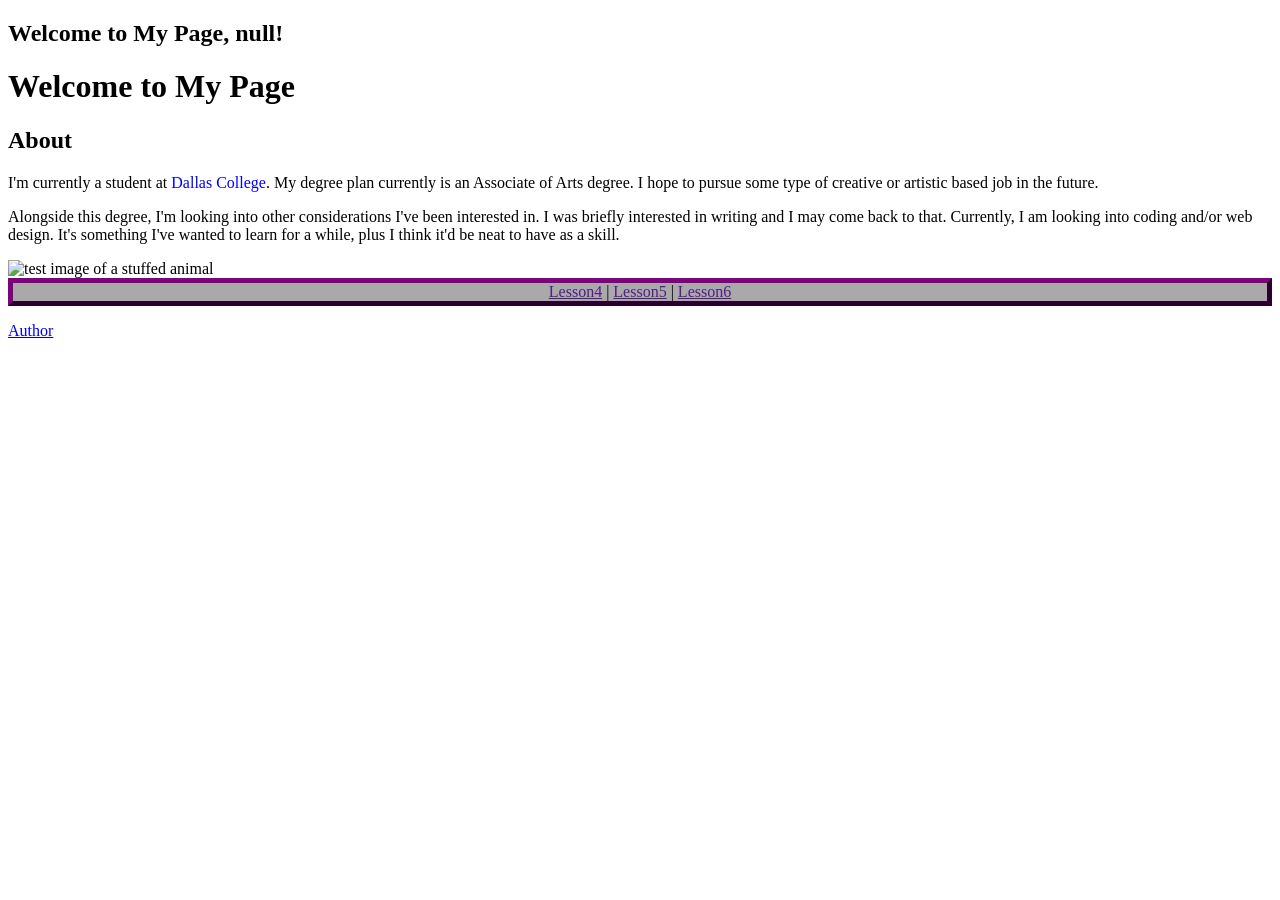
==== index.html @ 7cc861b5 "index" ====
<!DOCTYPE html>
<html lang="en">
  <head>
    <meta charset="UTF-8">
    <meta name="viewport" content="width=device-width, initial-scale=1.0">
    <title>Home Page</title>
    <style>
.myDiv {
  border: 5px outset purple;
  background-color: darkgrey;
  text-align: center;
}
</style>
<link rel="stylesheet" href="mystyle.css">
<script>
var guest = prompt("Welcome! Please enter your name.");
document.write("<h2>Welcome to My Page, " + guest + "!</h2>");
</script>
  </head>
  <body>
    <header>
      <h1 class="center">Welcome to My Page</h1>
    </header>
    <main>
      <section>
        <h2>About</h2>
          <p>I'm currently a student at <span style="color:blue">Dallas College</span>. My degree plan currently is an Associate of Arts degree. I hope to pursue some type of creative or artistic based job in the future.</p>
              <p>Alongside this degree, I'm looking into other considerations I've been interested in. I was briefly interested in writing and I may come back to that. Currently, I am looking into coding and/or web design. It's something I've wanted to learn for a while, plus I think it'd be neat to have as a skill.
          </p>
        <img src="bonplush.png" alt="test image of a stuffed animal">
        <div class="myDiv"><nav>
			<a href="">Lesson4</a> |
			<a href="">Lesson5</a> |
			<a href="">Lesson6</a>
		</nav></div>
      </section>
    </main>
    <footer>
      <p id="footer"><a href="https://github.com/ec2002dotcom">Author</a></p>
    </footer>
  </body>
</html>
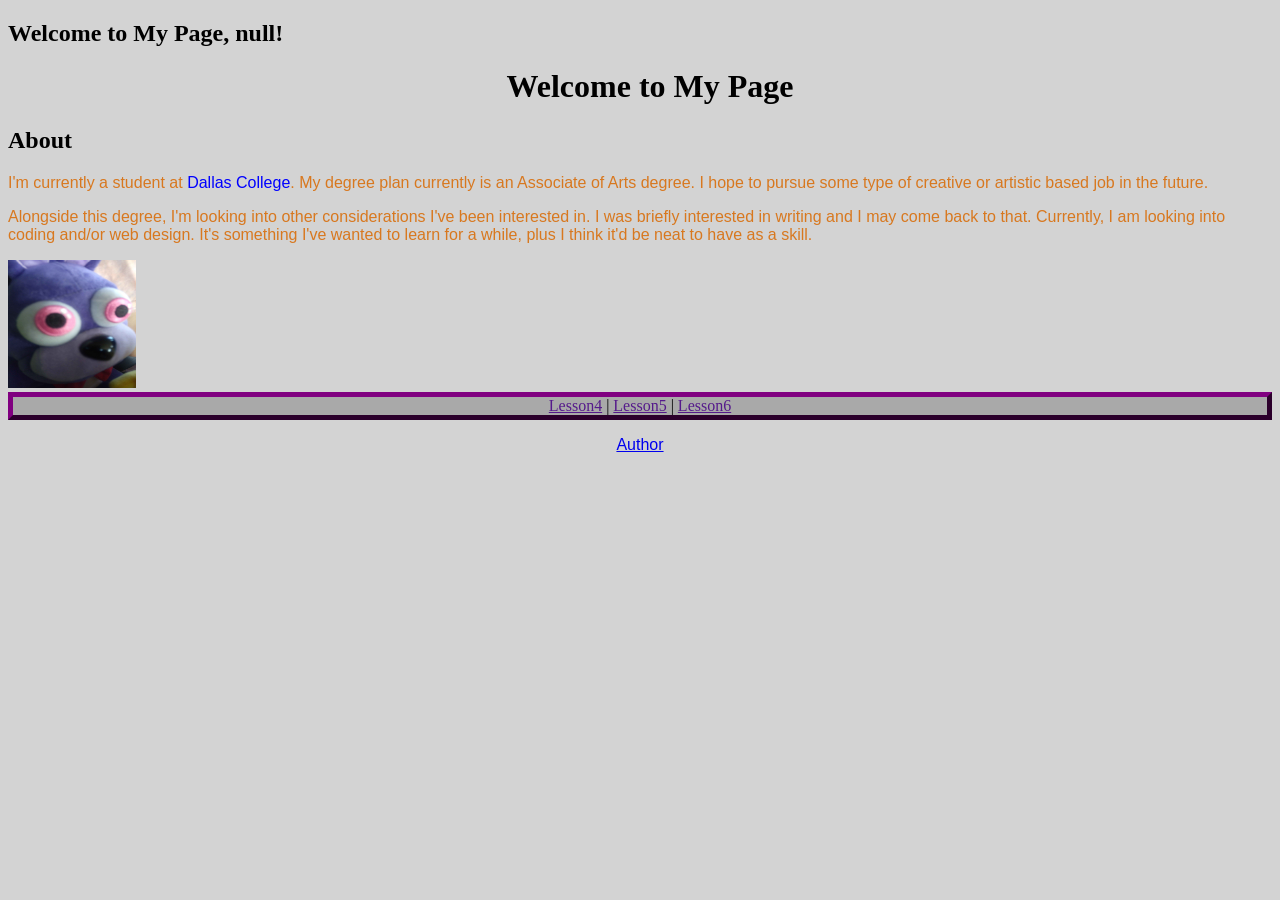
==== commit 3ca4c861: "image" ====
--- a/index.html
+++ b/index.html
@@ -27,7 +27,7 @@
           <p>I'm currently a student at <span style="color:blue">Dallas College</span>. My degree plan currently is an Associate of Arts degree. I hope to pursue some type of creative or artistic based job in the future.</p>
               <p>Alongside this degree, I'm looking into other considerations I've been interested in. I was briefly interested in writing and I may come back to that. Currently, I am looking into coding and/or web design. It's something I've wanted to learn for a while, plus I think it'd be neat to have as a skill.
           </p>
-        <img src="bonplush.png" alt="test image of a stuffed animal">
+        <img src="imgFolder/bonplush.jpg" alt="test image of a stuffed animal" width="128" height="128">
         <div class="myDiv"><nav>
 			<a href="">Lesson4</a> |
 			<a href="">Lesson5</a> |
--- a/mystyle.css
+++ b/mystyle.css
@@ -0,0 +1,19 @@
+body {
+  background-color: lightgrey;
+}
+
+h1 {
+  color: black;
+  margin-left: 20px;
+}
+p {
+    color: #d8781f;
+    font-family: Arial, Helvetica, sans-serif;
+  }
+  .center {
+  text-align: center;
+}
+#footer {
+  text-align: center;
+  color: black;
+}
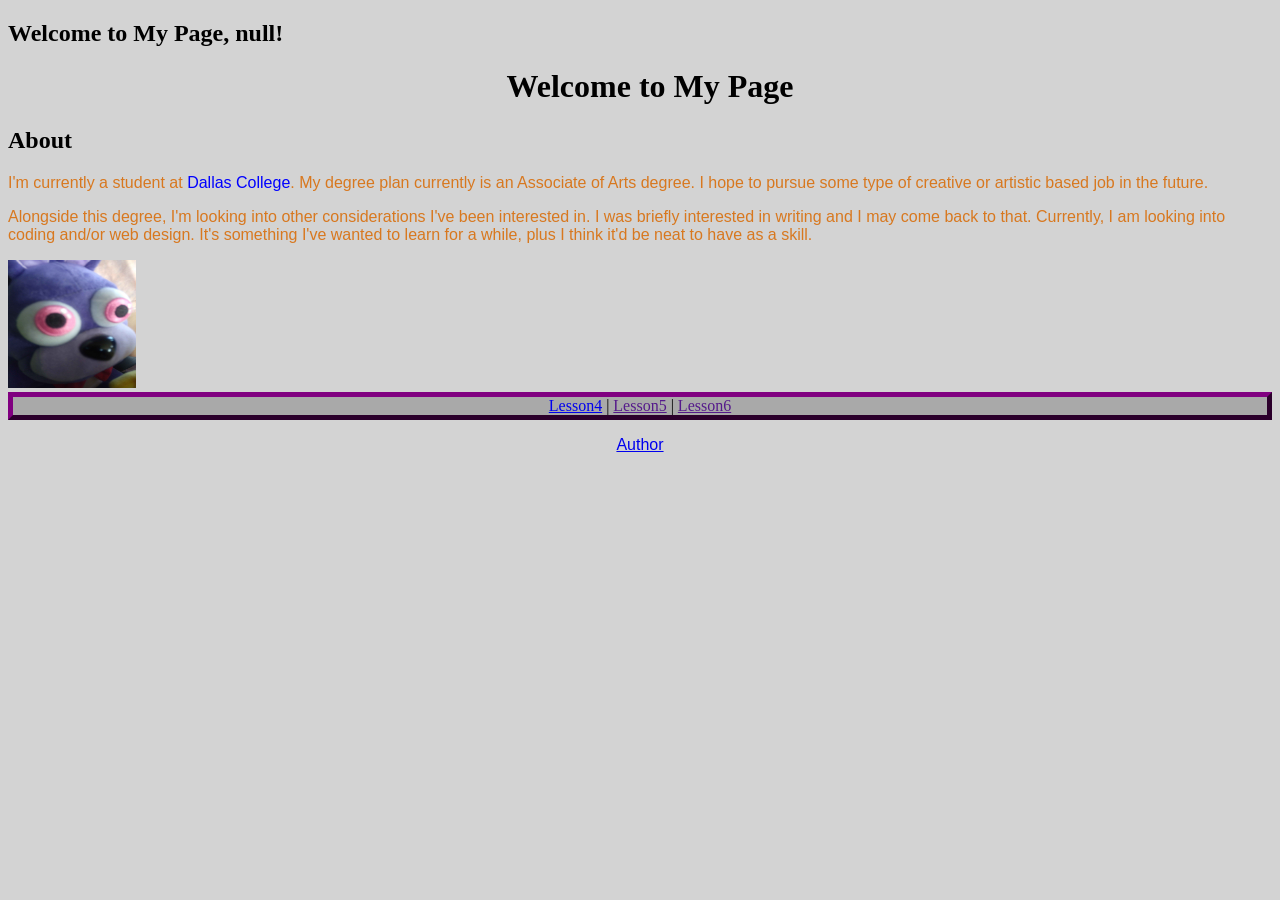
==== commit f342aef1: "secret game test" ====
--- a/index.html
+++ b/index.html
@@ -29,7 +29,7 @@
           </p>
         <img src="imgFolder/bonplush.jpg" alt="test image of a stuffed animal" width="128" height="128">
         <div class="myDiv"><nav>
-			<a href="">Lesson4</a> |
+			<a href="https://ec2002dotcom.github.io/VScode/quotes">Lesson4</a> |
 			<a href="">Lesson5</a> |
 			<a href="">Lesson6</a>
 		</nav></div>
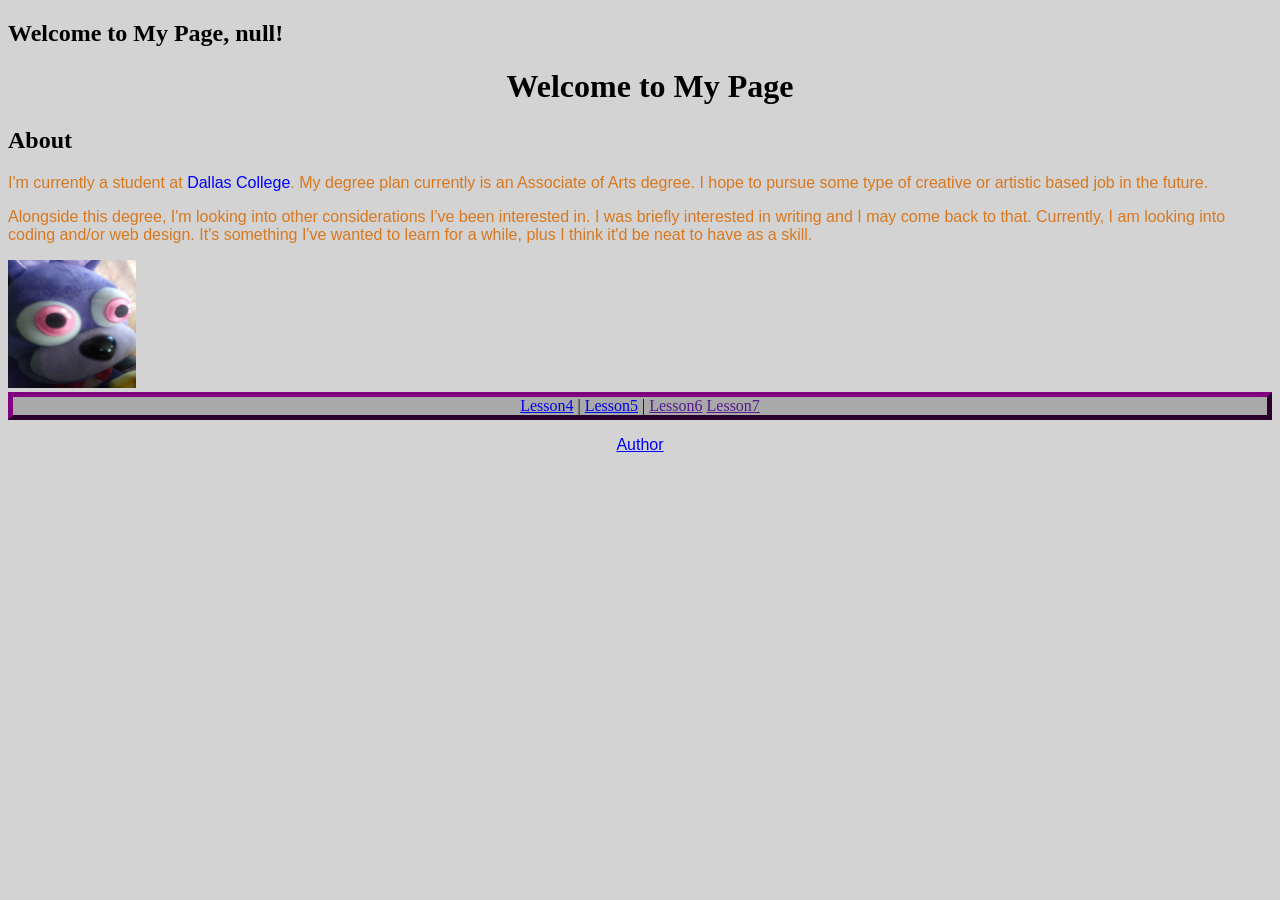
==== commit fd1b47c1: "update" ====
--- a/index.html
+++ b/index.html
@@ -30,8 +30,9 @@
         <img src="imgFolder/bonplush.jpg" alt="test image of a stuffed animal" width="128" height="128">
         <div class="myDiv"><nav>
 			<a href="https://ec2002dotcom.github.io/VScode/quotes">Lesson4</a> |
-			<a href="">Lesson5</a> |
+			<a href="https://ec2002dotcom.github.io/VScode/secret-number-game">Lesson5</a> |
 			<a href="">Lesson6</a>
+      <a href="">Lesson7</a>
 		</nav></div>
       </section>
     </main>
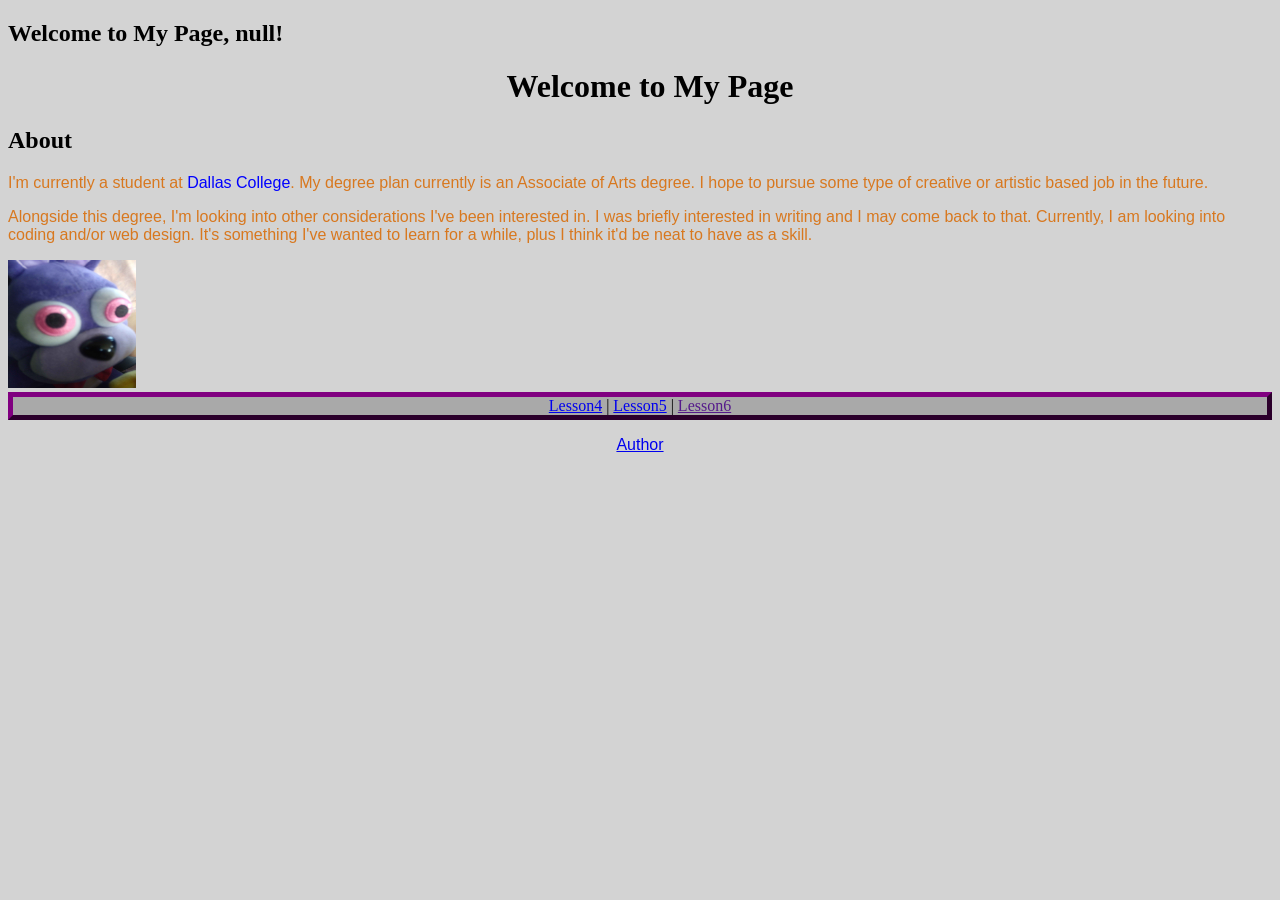
==== commit a55ad8af: "Update Lesson5 link to point to secret number game" ====
--- a/index.html
+++ b/index.html
@@ -32,7 +32,6 @@
 			<a href="https://ec2002dotcom.github.io/VScode/quotes">Lesson4</a> |
 			<a href="https://ec2002dotcom.github.io/VScode/secret-number-game">Lesson5</a> |
 			<a href="">Lesson6</a>
-      <a href="">Lesson7</a>
 		</nav></div>
       </section>
     </main>
@@ -40,4 +39,4 @@
       <p id="footer"><a href="https://github.com/ec2002dotcom">Author</a></p>
     </footer>
   </body>
-</html>+</html>
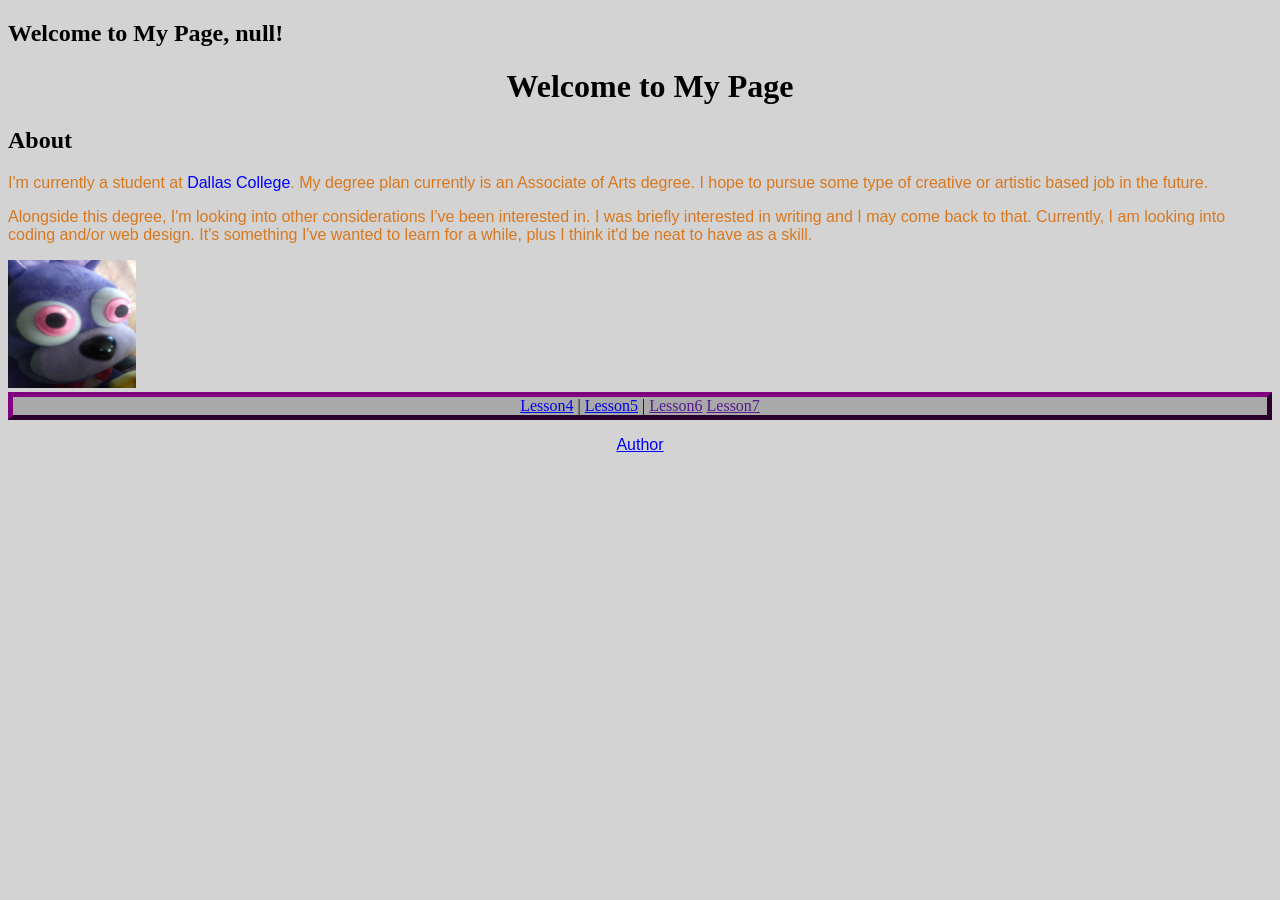
==== commit ebbe9bd2: "lesson7 link nav" ====
--- a/index.html
+++ b/index.html
@@ -32,6 +32,7 @@
 			<a href="https://ec2002dotcom.github.io/VScode/quotes">Lesson4</a> |
 			<a href="https://ec2002dotcom.github.io/VScode/secret-number-game">Lesson5</a> |
 			<a href="">Lesson6</a>
+			<a href="">Lesson7</a>
 		</nav></div>
       </section>
     </main>
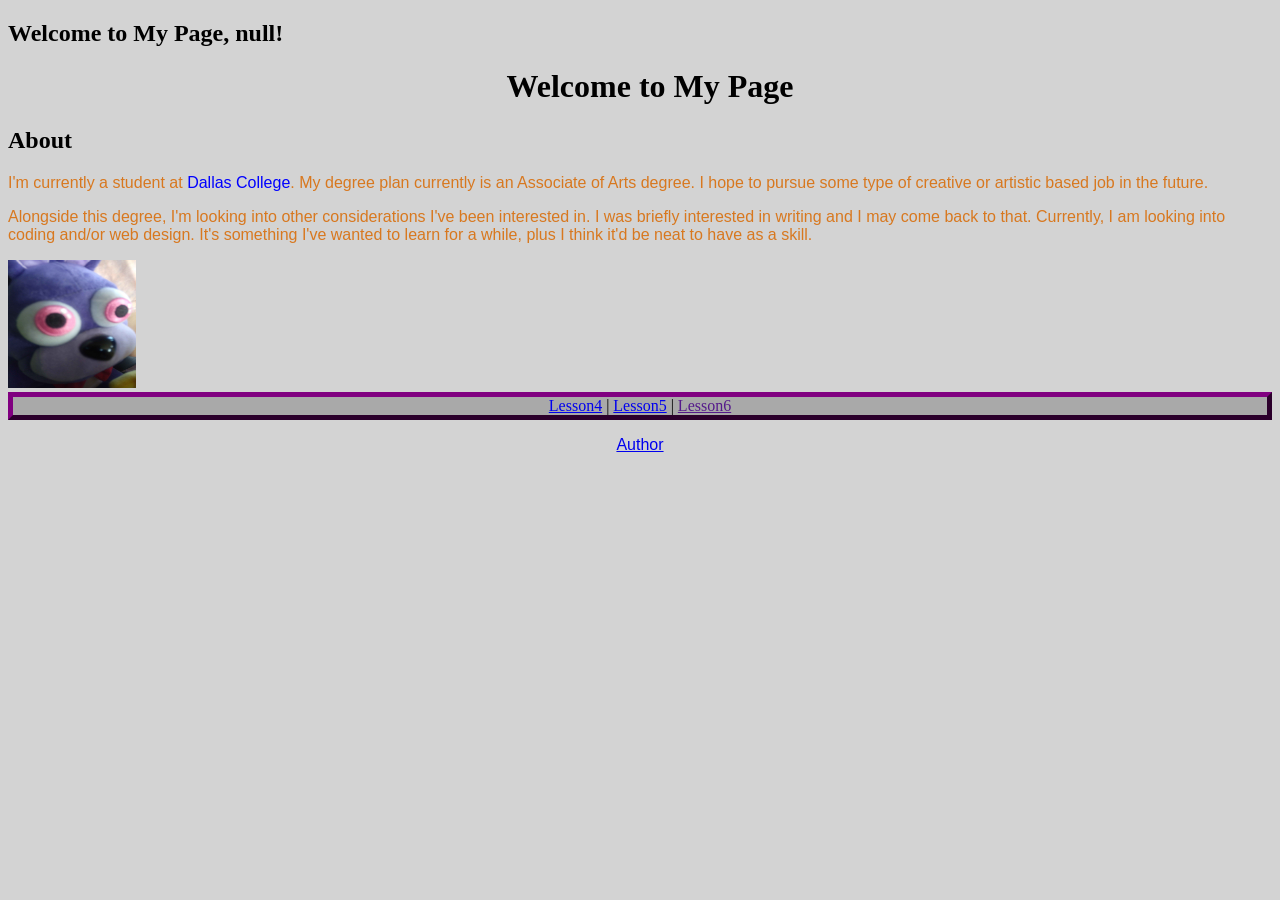
==== commit fd71c883: "Merge branch 'main' of https://github.com/ec2002dotcom/VScode" ====
--- a/index.html
+++ b/index.html
@@ -32,7 +32,6 @@
 			<a href="https://ec2002dotcom.github.io/VScode/quotes">Lesson4</a> |
 			<a href="https://ec2002dotcom.github.io/VScode/secret-number-game">Lesson5</a> |
 			<a href="">Lesson6</a>
-			<a href="">Lesson7</a>
 		</nav></div>
       </section>
     </main>
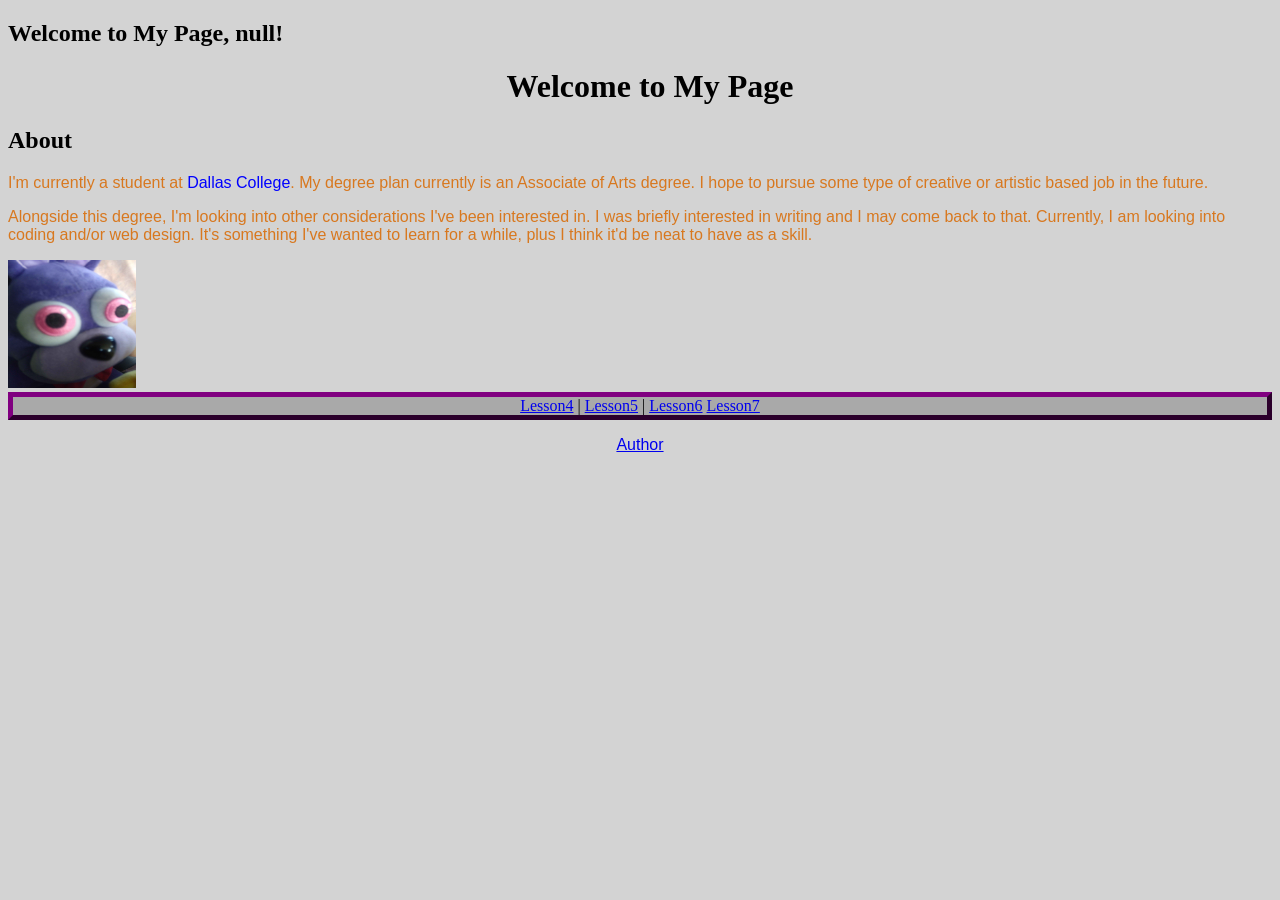
==== commit 435fccb0: "update" ====
--- a/index.html
+++ b/index.html
@@ -31,7 +31,8 @@
         <div class="myDiv"><nav>
 			<a href="https://ec2002dotcom.github.io/VScode/quotes">Lesson4</a> |
 			<a href="https://ec2002dotcom.github.io/VScode/secret-number-game">Lesson5</a> |
-			<a href="">Lesson6</a>
+			<a href="https://ec2002dotcom.github.io/VScode/quiz">Lesson6</a>
+      <a href="https://ec2002dotcom.github.io/VScode/trivia">Lesson7</a> 
 		</nav></div>
       </section>
     </main>
